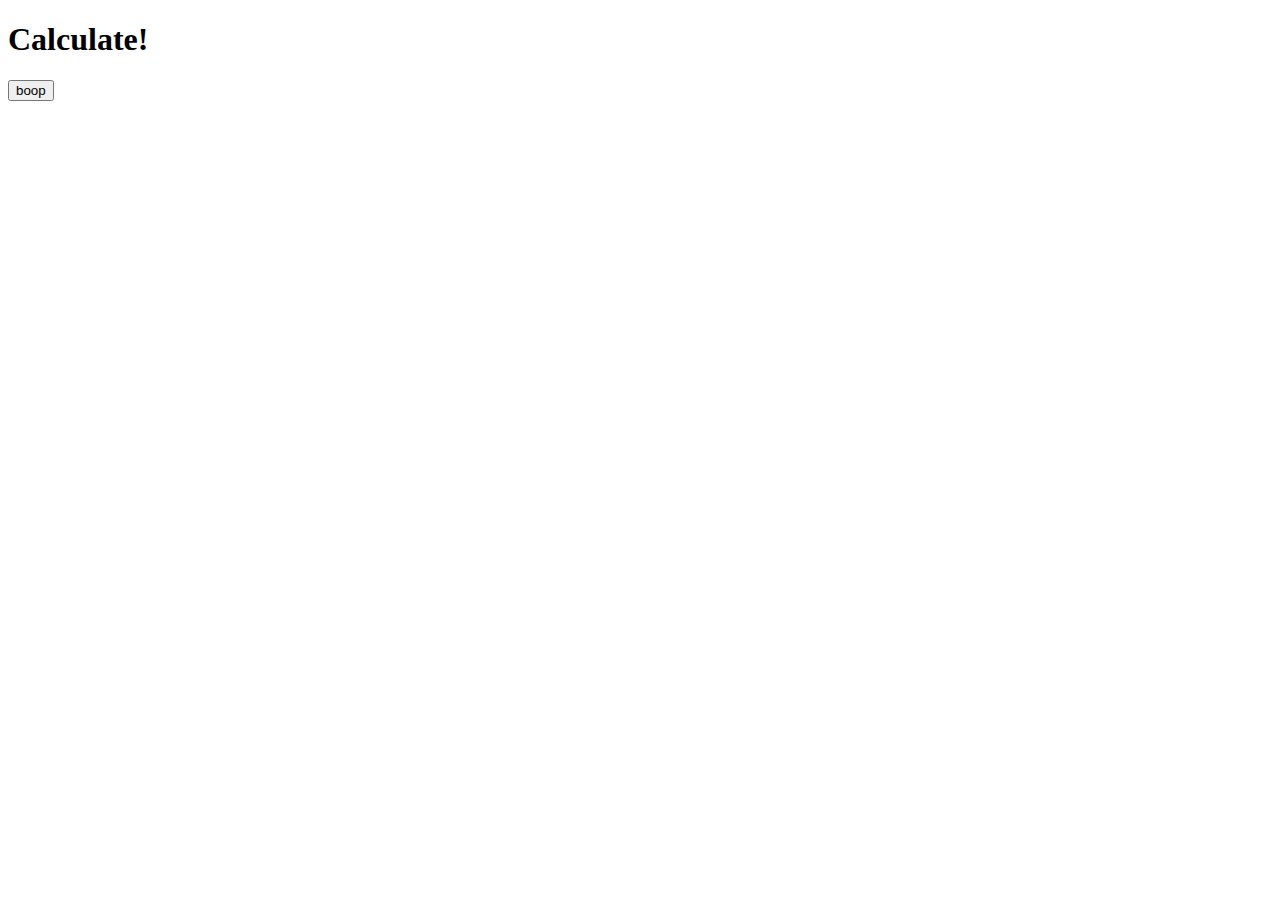
==== index.html @ 21aaf86d "Initial commit" ====
<!DOCTYPE HTML>
<html>
    <head>
        <meta charset="utf-8">
         <!-- bootstrap cdn -->
        <link rel="stylesheet" href="https://maxcdn.bootstrapcdn.com/bootstrap/4.0.0-beta/css/bootstrap.min.css" integrity="sha384-/Y6pD6FV/Vv2HJnA6t+vslU6fwYXjCFtcEpHbNJ0lyAFsXTsjBbfaDjzALeQsN6M" crossorigin="anonymous">
        <script src="https://code.jquery.com/jquery-3.2.1.slim.min.js" integrity="sha384-KJ3o2DKtIkvYIK3UENzmM7KCkRr/rE9/Qpg6aAZGJwFDMVNA/GpGFF93hXpG5KkN" crossorigin="anonymous"></script>
        <script src="https://cdnjs.cloudflare.com/ajax/libs/popper.js/1.11.0/umd/popper.min.js" integrity="sha384-b/U6ypiBEHpOf/4+1nzFpr53nxSS+GLCkfwBdFNTxtclqqenISfwAzpKaMNFNmj4" crossorigin="anonymous"></script>
        <script src="https://maxcdn.bootstrapcdn.com/bootstrap/4.0.0-beta/js/bootstrap.min.js" integrity="sha384-h0AbiXch4ZDo7tp9hKZ4TsHbi047NrKGLO3SEJAg45jXxnGIfYzk4Si90RDIqNm1" crossorigin="anonymous"></script>
        <!-- end bootstrap -->
        <link rel="stylesheet" href="resources/style.css" type="text/css">
        <title>Calculation Machine</title>
    </head>
    <body>
        <div class="jumbotron">
            <h1>Calculate!</h1>
        <button type="button" class="btn btn-primary" id="toggle">boop</button>
        </div>
        
        
        <script
  src="https://code.jquery.com/jquery-3.2.1.min.js"
  integrity="sha256-hwg4gsxgFZhOsEEamdOYGBf13FyQuiTwlAQgxVSNgt4="
  crossorigin="anonymous"></script>
        <script src="resources/main.js"></script> 
    </body>
</html>
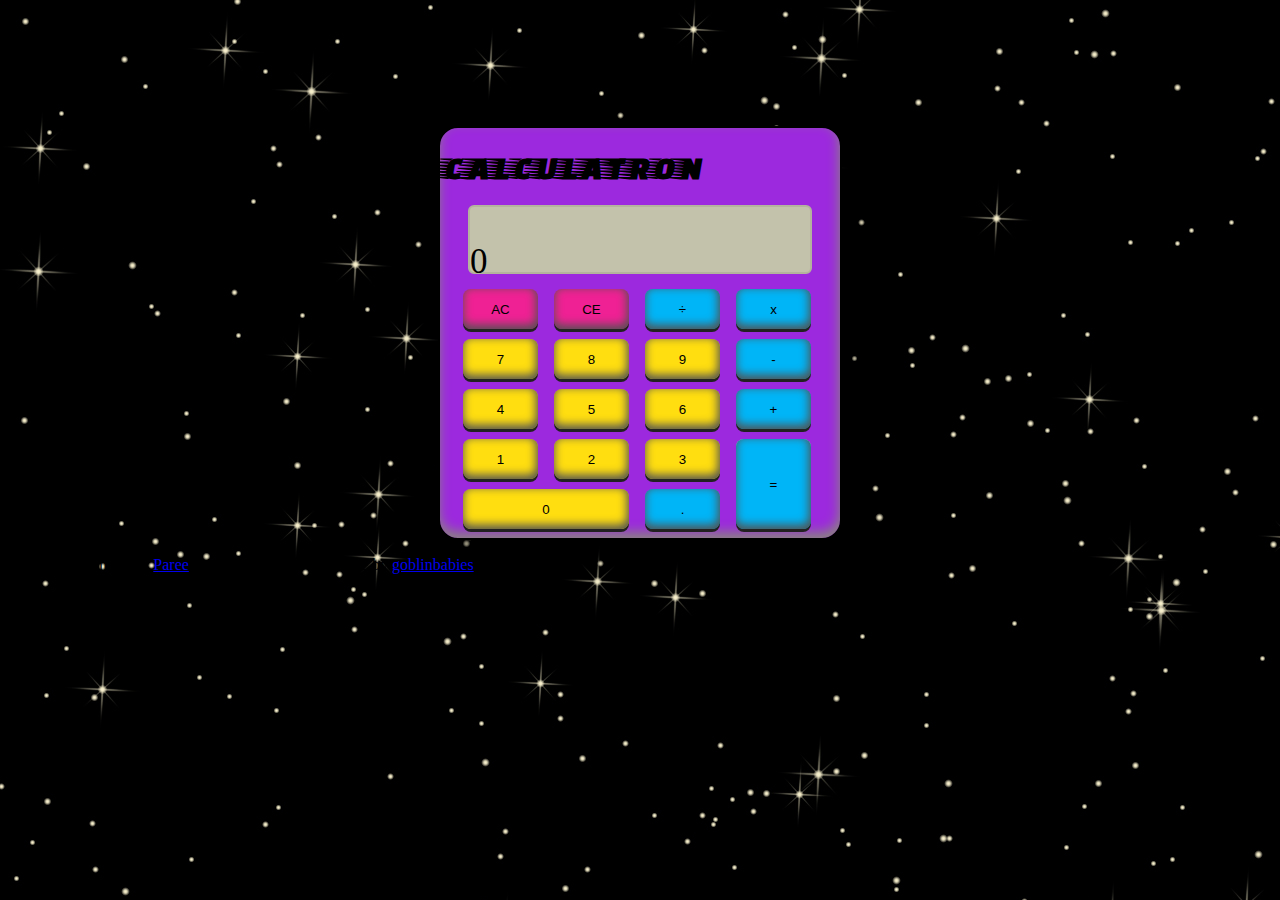
==== commit 70e0526b: "visual styling" ====
--- a/index.html
+++ b/index.html
@@ -1,27 +1,93 @@
-<!DOCTYPE HTML>
-<html>
-    <head>
-        <meta charset="utf-8">
-         <!-- bootstrap cdn -->
-        <link rel="stylesheet" href="https://maxcdn.bootstrapcdn.com/bootstrap/4.0.0-beta/css/bootstrap.min.css" integrity="sha384-/Y6pD6FV/Vv2HJnA6t+vslU6fwYXjCFtcEpHbNJ0lyAFsXTsjBbfaDjzALeQsN6M" crossorigin="anonymous">
-        <script src="https://code.jquery.com/jquery-3.2.1.slim.min.js" integrity="sha384-KJ3o2DKtIkvYIK3UENzmM7KCkRr/rE9/Qpg6aAZGJwFDMVNA/GpGFF93hXpG5KkN" crossorigin="anonymous"></script>
-        <script src="https://cdnjs.cloudflare.com/ajax/libs/popper.js/1.11.0/umd/popper.min.js" integrity="sha384-b/U6ypiBEHpOf/4+1nzFpr53nxSS+GLCkfwBdFNTxtclqqenISfwAzpKaMNFNmj4" crossorigin="anonymous"></script>
-        <script src="https://maxcdn.bootstrapcdn.com/bootstrap/4.0.0-beta/js/bootstrap.min.js" integrity="sha384-h0AbiXch4ZDo7tp9hKZ4TsHbi047NrKGLO3SEJAg45jXxnGIfYzk4Si90RDIqNm1" crossorigin="anonymous"></script>
-        <!-- end bootstrap -->
-        <link rel="stylesheet" href="resources/style.css" type="text/css">
-        <title>Calculation Machine</title>
-    </head>
-    <body>
-        <div class="jumbotron">
-            <h1>Calculate!</h1>
-        <button type="button" class="btn btn-primary" id="toggle">boop</button>
-        </div>
-        
-        
-        <script
-  src="https://code.jquery.com/jquery-3.2.1.min.js"
-  integrity="sha256-hwg4gsxgFZhOsEEamdOYGBf13FyQuiTwlAQgxVSNgt4="
-  crossorigin="anonymous"></script>
-        <script src="resources/main.js"></script> 
-    </body>
+
+<!doctype html>
+<html lang="en">
+  <head>
+    <title>Calculator</title>
+    <!-- Required meta tags -->
+    <meta charset="utf-8">
+    <meta name="viewport" content="width=device-width, initial-scale=1, shrink-to-fit=no">
+
+    <!-- Bootstrap CSS -->
+    <link rel="stylesheet" href="https://maxcdn.bootstrapcdn.com/bootstrap/4.0.0-beta.2/css/bootstrap.min.css" integrity="sha384-PsH8R72JQ3SOdhVi3uxftmaW6Vc51MKb0q5P2rRUpPvrszuE4W1povHYgTpBfshb" crossorigin="anonymous">
+      <link rel="stylesheet" href="resources/style.css" type="text/css">
+      <link href="https://fonts.googleapis.com/css?family=Faster+One" rel="stylesheet">
+  </head>
+  <body>
+      <div class="container">
+          <div id="calculator">
+              
+              <!-- Title -->
+              <div id="title" class="text-center">
+                <h1>CALCULATRON</h1>
+              </div>
+              
+              <!-- text entery box -->
+              
+                  
+                  <div id="entrybox" class="text-right">
+                    <div id="entry">
+                        <p id="answer">0</p>
+                      </div>
+                  </div>
+                  
+              
+              
+              
+              
+              
+              <!-- buttons -->
+              
+              <div id="buttons">
+                  
+              
+                <button type = "button" class = "btn danger"  value='ac'>AC</button>       
+                <button type = "button" class = "btn danger"  value='ce'>CE</button>
+                <button type = "button" class = "btn action" value='/'>&divide;</button>     
+                <button type = "button" class = "btn action" value='*'>x</button>
+                  
+                  
+               
+                <button type = "button" class ="btn number" value='7'>7</button>          
+                <button type = "button" class ="btn number" value='8'>8</button>
+                <button type = "button" class ="btn number" value='9'>9</button>
+                <button type = "button" class ="btn action" value='-'>-</button>
+                 
+                  
+                
+                <button type = "button" class ="btn number" value='4'>4</button>
+                <button type = "button" class ="btn number" value='5'>5</button>
+                <button type = "button" class ="btn number" value='6'>6</button>
+                <button type = "button" class = "btn action" value='+'>+</button>
+                  
+             
+                 
+                <button type = "button" class ="btn number" value='1'>1</button>  
+                <button type = "button" class ="btn number" value='2'>2</button>
+                <button type = "button" class ="btn number" value='3'>3</button>
+                <button type = "button" class='invisible'>N</button>
+                 
+                  
+                
+                <button type = "button" class ="btn number" id='zeroButton' value='0'>0</button>
+                <button type = "button" class ="btn action" value='.'>.</button>
+                <button type = "button" class ="btn action" id='equalButton' value='='>=</button>
+                  
+                  
+              </div>
+            <!-- end buttons -->
+              
+             <!--- end calculator --> 
+          </div>
+          <!-- end container -->
+          <div class="footer">
+          <p>Background image by <a href="https://www.flickr.com/photos/pareeerica/9616997915/">Paree</a>. Lisa Frank inspired palette by <a href="http://www.colourlovers.com/palette/340445/lisa_frank?c=1">goblinbabies</a>. </p>
+          </div>
+      </div>
+
+    <!-- Optional JavaScript -->
+    <!-- jQuery first, then Popper.js, then Bootstrap JS -->
+    <script src="https://code.jquery.com/jquery-3.2.1.slim.min.js" integrity="sha384-KJ3o2DKtIkvYIK3UENzmM7KCkRr/rE9/Qpg6aAZGJwFDMVNA/GpGFF93hXpG5KkN" crossorigin="anonymous"></script>
+    <script src="https://cdnjs.cloudflare.com/ajax/libs/popper.js/1.12.3/umd/popper.min.js" integrity="sha384-vFJXuSJphROIrBnz7yo7oB41mKfc8JzQZiCq4NCceLEaO4IHwicKwpJf9c9IpFgh" crossorigin="anonymous"></script>
+    <script src="https://maxcdn.bootstrapcdn.com/bootstrap/4.0.0-beta.2/js/bootstrap.min.js" integrity="sha384-alpBpkh1PFOepccYVYDB4do5UnbKysX5WZXm3XxPqe5iKTfUKjNkCk9SaVuEZflJ" crossorigin="anonymous"></script>
+  </body>
 </html>--- a/resources/style.css
+++ b/resources/style.css
@@ -0,0 +1,89 @@
+body {
+    background-image: url(images/starry-sky-by-paree.jpg);
+}
+
+h1 {
+    font-family: 'Faster One', cursive;
+    color: black;
+}
+
+#calculator {
+  height: 410px;
+  width: 400px;
+  margin-top: 10%;
+  margin-left: auto;
+  margin-right: auto;
+  background-color: #9C29DE;
+  border: 2px solid black;
+  border-radius: 20px;
+  box-shadow: 7px 10px 34px 1px rgba(0, 0, 0, 0.68), inset -1px -6px 12px 0.1px #89847e;
+}
+
+
+#entrybox {
+  width: 85%;
+  height: 65px;
+  margin-left: auto;
+  margin-right: auto;
+  border: 2px solid #b4b39d;
+  border-radius: 6px;
+  background-color: #c3c2ab;
+}
+
+#entry {
+  margin-right: 10px;
+  font-size: 35px;
+}
+
+
+
+#buttons {
+  font-size: 16px;
+  font-weight: bold;
+  color: #fff;
+  position: absolute;
+  display: inline-block;
+  width: 380px;
+  height: auto;
+  margin-top: 15px;
+  margin-left: 15px;
+}
+
+button {
+  border-radius: 8px;
+  border: none;
+  /* background-color: #3a3a3a; */
+  margin: 0 4px 10px 8px;
+  height: 40px;
+  width: 75px;
+  box-shadow: 0px 3px 0px 0px #222121, inset -1px -3px 10px 1px #515151;
+}
+
+#equalButton {
+  position: absolute;
+  margin-left: 12px;
+  margin-top: -50px;
+  height: 90px;
+}
+
+#zeroButton {
+  width: 166px;
+}
+
+/*lisa frank color palette from http://www.colourlovers.com/palette/340445/lisa_frank?c=1 */
+
+
+.danger {
+    background-color: #EF2194;
+    /*lisa frank palette: trapper keeper*/
+}
+
+.action {
+    background-color: #00B5F7;
+    /*lisa frank palette: bright */
+}
+
+.number {
+    background-color: #FFDE10;
+    /*lisa frank palette: goodday */
+}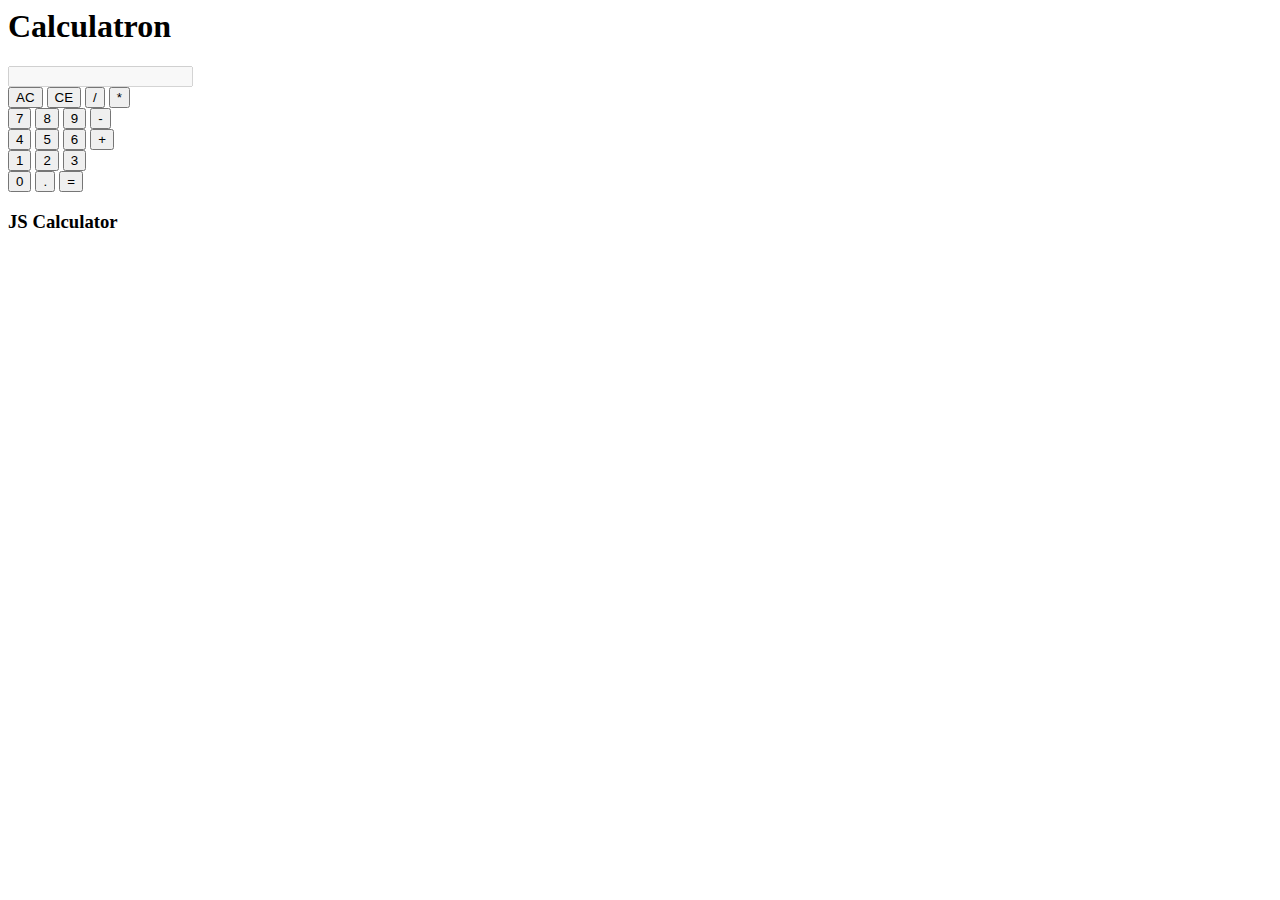
==== commit d26bd1ef: "tore it all down for a non jqury version instead" ====
--- a/index.html
+++ b/index.html
@@ -1,93 +1,33 @@
-
-<!doctype html>
-<html lang="en">
-  <head>
-    <title>Calculator</title>
-    <!-- Required meta tags -->
-    <meta charset="utf-8">
-    <meta name="viewport" content="width=device-width, initial-scale=1, shrink-to-fit=no">
-
-    <!-- Bootstrap CSS -->
-    <link rel="stylesheet" href="https://maxcdn.bootstrapcdn.com/bootstrap/4.0.0-beta.2/css/bootstrap.min.css" integrity="sha384-PsH8R72JQ3SOdhVi3uxftmaW6Vc51MKb0q5P2rRUpPvrszuE4W1povHYgTpBfshb" crossorigin="anonymous">
-      <link rel="stylesheet" href="resources/style.css" type="text/css">
-      <link href="https://fonts.googleapis.com/css?family=Faster+One" rel="stylesheet">
-  </head>
-  <body>
-      <div class="container">
-          <div id="calculator">
-              
-              <!-- Title -->
-              <div id="title" class="text-center">
-                <h1>CALCULATRON</h1>
-              </div>
-              
-              <!-- text entery box -->
-              
-                  
-                  <div id="entrybox" class="text-right">
-                    <div id="entry">
-                        <p id="answer">0</p>
-                      </div>
-                  </div>
-                  
-              
-              
-              
-              
-              
-              <!-- buttons -->
-              
-              <div id="buttons">
-                  
-              
-                <button type = "button" class = "btn danger"  value='ac'>AC</button>       
-                <button type = "button" class = "btn danger"  value='ce'>CE</button>
-                <button type = "button" class = "btn action" value='/'>&divide;</button>     
-                <button type = "button" class = "btn action" value='*'>x</button>
-                  
-                  
-               
-                <button type = "button" class ="btn number" value='7'>7</button>          
-                <button type = "button" class ="btn number" value='8'>8</button>
-                <button type = "button" class ="btn number" value='9'>9</button>
-                <button type = "button" class ="btn action" value='-'>-</button>
-                 
-                  
-                
-                <button type = "button" class ="btn number" value='4'>4</button>
-                <button type = "button" class ="btn number" value='5'>5</button>
-                <button type = "button" class ="btn number" value='6'>6</button>
-                <button type = "button" class = "btn action" value='+'>+</button>
-                  
-             
-                 
-                <button type = "button" class ="btn number" value='1'>1</button>  
-                <button type = "button" class ="btn number" value='2'>2</button>
-                <button type = "button" class ="btn number" value='3'>3</button>
-                <button type = "button" class='invisible'>N</button>
-                 
-                  
-                
-                <button type = "button" class ="btn number" id='zeroButton' value='0'>0</button>
-                <button type = "button" class ="btn action" value='.'>.</button>
-                <button type = "button" class ="btn action" id='equalButton' value='='>=</button>
-                  
-                  
-              </div>
-            <!-- end buttons -->
-              
-             <!--- end calculator --> 
-          </div>
-          <!-- end container -->
-          <div class="footer">
-          <p>Background image by <a href="https://www.flickr.com/photos/pareeerica/9616997915/">Paree</a>. Lisa Frank inspired palette by <a href="http://www.colourlovers.com/palette/340445/lisa_frank?c=1">goblinbabies</a>. </p>
-          </div>
-      </div>
-
-    <!-- Optional JavaScript -->
-    <!-- jQuery first, then Popper.js, then Bootstrap JS -->
-    <script src="https://code.jquery.com/jquery-3.2.1.slim.min.js" integrity="sha384-KJ3o2DKtIkvYIK3UENzmM7KCkRr/rE9/Qpg6aAZGJwFDMVNA/GpGFF93hXpG5KkN" crossorigin="anonymous"></script>
-    <script src="https://cdnjs.cloudflare.com/ajax/libs/popper.js/1.12.3/umd/popper.min.js" integrity="sha384-vFJXuSJphROIrBnz7yo7oB41mKfc8JzQZiCq4NCceLEaO4IHwicKwpJf9c9IpFgh" crossorigin="anonymous"></script>
-    <script src="https://maxcdn.bootstrapcdn.com/bootstrap/4.0.0-beta.2/js/bootstrap.min.js" integrity="sha384-alpBpkh1PFOepccYVYDB4do5UnbKysX5WZXm3XxPqe5iKTfUKjNkCk9SaVuEZflJ" crossorigin="anonymous"></script>
-  </body>
+<html>
+<h1>Calculatron</h1>
+    <div id='calc'>
+        <form>
+        <input type='text' id='display' disabled>
+            <br>
+            <input type='button' class= 'danger' value='AC' id='keys' onclick='addToScreen("clear")'>
+            <input type='button' class = 'danger' value='CE' id='keys' onclick='backspace()'>
+            <input type='button' value='/' id='keys' onclick='addToScreen("/")'>
+            <input type='button' value='*' id='keys' onclick='addToScreen("*")'>
+            <br>
+            <input type='button' value='7' id='keys' onclick='addToScreen("7")'>
+            <input type='button' value='8' id='keys' onclick='addToScreen("8")'>
+            <input type='button' value='9' id='keys' onclick='addToScreen("9")'>
+            <input type='button' value='-' id='keys' onclick='addToScreen("-")'>
+            <br>
+            <input type='button' value='4' id='keys' onclick='addToScreen("4")'>
+            <input type='button' value='5' id='keys' onclick='addToScreen("5")'>
+            <input type='button' value='6' id='keys' onclick='addToScreen("6")'>
+            <input type='button' value='+' id='keys' onclick='addToScreen("+")'>
+            <br>
+            <input type='button' value='1' id='keys' onclick='addToScreen("1")'>
+            <input type='button' value='2' id='keys' onclick='addToScreen("2")'>
+            <input type='button' value='3' id='keys' onclick='addToScreen("3")'>
+            <br> 
+            <input type='button' value='0' id='keys' onclick='addToScreen("0")'>
+            <input type='button' value='.' id='keys' onclick='addToScreen(".")'>
+            <input type='button' value='=' id='equals' onclick='equal("=")'>
+        </form>
+            <h3>JS Calculator</h3>
+            
+    </div>
 </html>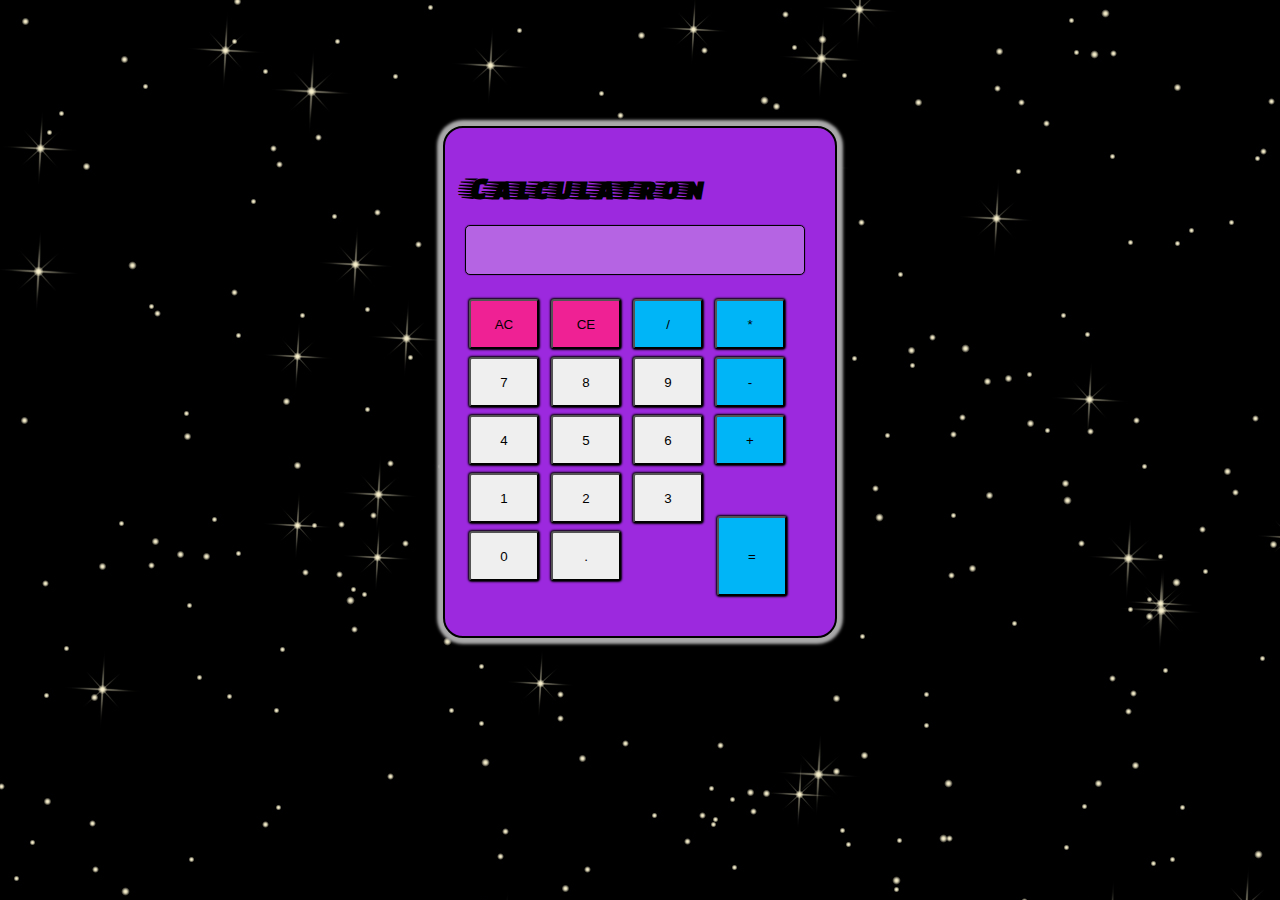
==== commit 2ecb2901: "minimum viable calculator" ====
--- a/index.html
+++ b/index.html
@@ -1,33 +1,42 @@
 <html>
-<h1>Calculatron</h1>
-    <div id='calc'>
-        <form>
-        <input type='text' id='display' disabled>
-            <br>
-            <input type='button' class= 'danger' value='AC' id='keys' onclick='addToScreen("clear")'>
-            <input type='button' class = 'danger' value='CE' id='keys' onclick='backspace()'>
-            <input type='button' value='/' id='keys' onclick='addToScreen("/")'>
-            <input type='button' value='*' id='keys' onclick='addToScreen("*")'>
-            <br>
-            <input type='button' value='7' id='keys' onclick='addToScreen("7")'>
-            <input type='button' value='8' id='keys' onclick='addToScreen("8")'>
-            <input type='button' value='9' id='keys' onclick='addToScreen("9")'>
-            <input type='button' value='-' id='keys' onclick='addToScreen("-")'>
-            <br>
-            <input type='button' value='4' id='keys' onclick='addToScreen("4")'>
-            <input type='button' value='5' id='keys' onclick='addToScreen("5")'>
-            <input type='button' value='6' id='keys' onclick='addToScreen("6")'>
-            <input type='button' value='+' id='keys' onclick='addToScreen("+")'>
-            <br>
-            <input type='button' value='1' id='keys' onclick='addToScreen("1")'>
-            <input type='button' value='2' id='keys' onclick='addToScreen("2")'>
-            <input type='button' value='3' id='keys' onclick='addToScreen("3")'>
-            <br> 
-            <input type='button' value='0' id='keys' onclick='addToScreen("0")'>
-            <input type='button' value='.' id='keys' onclick='addToScreen(".")'>
-            <input type='button' value='=' id='equals' onclick='equal("=")'>
-        </form>
-            <h3>JS Calculator</h3>
-            
-    </div>
+    <head>
+        <link rel="stylesheet" href="resources/style.css" type="text/css">
+        <link href="https://fonts.googleapis.com/css?family=Faster+One" rel="stylesheet">
+    </head>
+    <body>
+        
+        <div id='calc'>
+            <h1>Calculatron</h1>
+            <form>
+            <input type='text' id='display' disabled>
+                <br>
+                <input type='button' class= 'danger' value='AC' id='keys' onclick='addToScreen("ac")'>
+                <input type='button' class = 'danger' value='CE' id='keys' onclick='backspace()'>
+                <input type='button' class='action' value='/' id='keys' onclick='addToScreen("/")'>
+                <input type='button' class='action' value='*' id='keys' onclick='addToScreen("*")'>
+                <br>
+                <input type='button' value='7' id='keys' onclick='addToScreen("7")'>
+                <input type='button' value='8' id='keys' onclick='addToScreen("8")'>
+                <input type='button' value='9' id='keys' onclick='addToScreen("9")'>
+                <input type='button' class='action' value='-' id='keys' onclick='addToScreen("-")'>
+                <br>
+                <input type='button' value='4' id='keys' onclick='addToScreen("4")'>
+                <input type='button' value='5' id='keys' onclick='addToScreen("5")'>
+                <input type='button' value='6' id='keys' onclick='addToScreen("6")'>
+                <input type='button' class='action' value='+' id='keys' onclick='addToScreen("+")'>
+                <br>
+                <input type='button' value='1' id='keys' onclick='addToScreen("1")'>
+                <input type='button' value='2' id='keys' onclick='addToScreen("2")'>
+                <input type='button' value='3' id='keys' onclick='addToScreen("3")'>
+                
+                <br> 
+                <input type='button' value='0' id='keys' onclick='addToScreen("0")'>
+                <input type='button' value='.' id='keys' onclick='addToScreen(".")'>
+                <input type='button' class='action' value='=' id='equals' onclick='answer()'>
+            </form>
+                
+
+        </div>
+        <script src="resources/main.js"></script>
+    </body>
 </html>--- a/resources/style.css
+++ b/resources/style.css
@@ -0,0 +1,80 @@
+body {
+    background-image: url(images/starry-sky-by-paree.jpg);
+}
+
+h1 {
+    font-family: 'Faster One', cursive;
+    color: black;
+   
+}
+
+#calc {
+  height: 250x;
+  width: 350px;
+  margin-top: 10%;
+  margin-left: auto;
+  margin-right: auto;
+  background-color: #9C29DE;
+  border: 2px solid black;
+  padding: 20px;
+  border-radius: 20px;
+  box-shadow: 0px 0px 3px 6px darkgray;
+}
+
+
+#display {
+    margin-bottom: 20px;
+    height: 50px;
+    width: 17em;
+    border: 1px solid black;
+    border-radius: 5px;
+    box-shadow: 0px 0px 1px black;
+    text-align: right;
+    font: 20px bold;
+}
+
+#keys {
+    width: 70px;
+    height: 50px;
+    margin: 4px;
+    box-shadow: 0px 0px 2px 1px black;
+    border-radius: 3px;
+    outline: none;
+}
+
+#equals {
+    width: 70px;
+    height: 80px;
+    margin: -30px 4px 4px 88px;
+    box-shadow: 0px 0px 2px 1px black;
+    border-radius: 3px;
+    outline: none;
+}
+
+
+
+/*lisa frank color palette from http://www.colourlovers.com/palette/340445/lisa_frank?c=1 */
+
+
+.danger {
+    background-color: #EF2194;
+    /*lisa frank palette: trapper keeper*/
+}
+
+.action {
+    background-color: #00B5F7;
+    /*lisa frank palette: bright */
+}
+
+.number {
+    background-color: #FFDE10;
+    /*lisa frank palette: goodday */
+}
+
+.footer {
+  width: 400px;
+  margin-top: 20%;
+  margin-left: auto;
+  margin-right: auto;
+  color: lightgray;
+}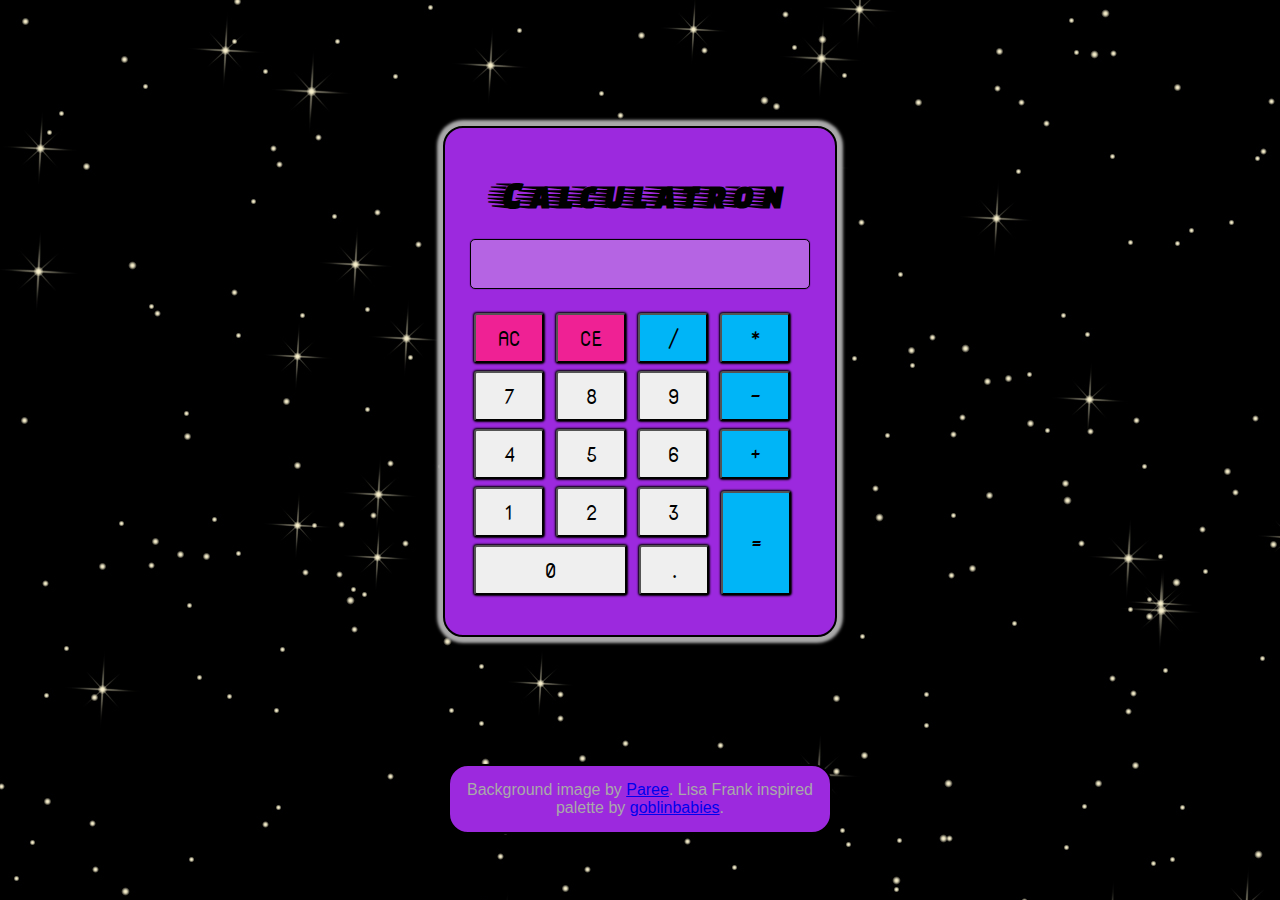
==== commit 20efcae0: "improved calculator display" ====
--- a/index.html
+++ b/index.html
@@ -1,41 +1,47 @@
 <html>
     <head>
+        <title>Calculatron</title>
         <link rel="stylesheet" href="resources/style.css" type="text/css">
         <link href="https://fonts.googleapis.com/css?family=Faster+One" rel="stylesheet">
+        <link href="https://fonts.googleapis.com/css?family=Nova+Mono" rel="stylesheet">
     </head>
     <body>
         
         <div id='calc'>
-            <h1>Calculatron</h1>
-            <form>
-            <input type='text' id='display' disabled>
-                <br>
-                <input type='button' class= 'danger' value='AC' id='keys' onclick='addToScreen("ac")'>
-                <input type='button' class = 'danger' value='CE' id='keys' onclick='backspace()'>
-                <input type='button' class='action' value='/' id='keys' onclick='addToScreen("/")'>
-                <input type='button' class='action' value='*' id='keys' onclick='addToScreen("*")'>
-                <br>
-                <input type='button' value='7' id='keys' onclick='addToScreen("7")'>
-                <input type='button' value='8' id='keys' onclick='addToScreen("8")'>
-                <input type='button' value='9' id='keys' onclick='addToScreen("9")'>
-                <input type='button' class='action' value='-' id='keys' onclick='addToScreen("-")'>
-                <br>
-                <input type='button' value='4' id='keys' onclick='addToScreen("4")'>
-                <input type='button' value='5' id='keys' onclick='addToScreen("5")'>
-                <input type='button' value='6' id='keys' onclick='addToScreen("6")'>
-                <input type='button' class='action' value='+' id='keys' onclick='addToScreen("+")'>
-                <br>
-                <input type='button' value='1' id='keys' onclick='addToScreen("1")'>
-                <input type='button' value='2' id='keys' onclick='addToScreen("2")'>
-                <input type='button' value='3' id='keys' onclick='addToScreen("3")'>
-                
-                <br> 
-                <input type='button' value='0' id='keys' onclick='addToScreen("0")'>
-                <input type='button' value='.' id='keys' onclick='addToScreen(".")'>
-                <input type='button' class='action' value='=' id='equals' onclick='answer()'>
-            </form>
-                
+            <div id='innercalc'>
+                <h1>Calculatron</h1>
+                <form>
+                <input type='text' id='display' disabled>
+                    <br>
+                    <input type='button' class= 'danger keys' value='AC' onclick='addToScreen("ac")'>
+                    <input type='button' class = 'danger keys' value='CE' onclick='backspace()'>
+                    <input type='button' class='action keys' value='/' onclick='addToScreen("/")'>
+                    <input type='button' class='action keys' value='*' onclick='addToScreen("*")'>
+                    <br>
+                    <input type='button' value='7' class = 'keys' onclick='addToScreen("7")'>
+                    <input type='button' value='8' class = 'keys' onclick='addToScreen("8")'>
+                    <input type='button' value='9' class = 'keys' onclick='addToScreen("9")'>
+                    <input type='button' class='action keys' value='-' onclick='addToScreen("-")'>
+                    <br>
+                    <input type='button' value='4' class = 'keys' onclick='addToScreen("4")'>
+                    <input type='button' value='5' class = 'keys' onclick='addToScreen("5")'>
+                    <input type='button' value='6' class = 'keys' onclick='addToScreen("6")'>
+                    <input type='button' class='action keys' value='+' onclick='addToScreen("+")'>
+                    <br>
+                    <input type='button' value='1' class = 'keys' onclick='addToScreen("1")'>
+                    <input type='button' value='2' class = 'keys' onclick='addToScreen("2")'>
+                    <input type='button' value='3' class = 'keys' onclick='addToScreen("3")'>
 
+                    <br> 
+                    <input type='button' value='0' id='zero' onclick='addToScreen("0")'>
+                    <input type='button' value='.' class  = 'keys' onclick='addToScreen(".")'>
+                    <input type='button' class='action' value='=' id='equals' onclick='answer()'>
+                </form>
+            </div>
+
+        </div>
+        <div class='footer'>
+        Background image by <a href="https://www.flickr.com/photos/pareeerica/9616997915/">Paree</a>. Lisa Frank inspired palette by <a href="http://www.colourlovers.com/palette/340445/lisa_frank?c=1">goblinbabies</a>. 
         </div>
         <script src="resources/main.js"></script>
     </body>
--- a/resources/style.css
+++ b/resources/style.css
@@ -1,10 +1,13 @@
 body {
     background-image: url(images/starry-sky-by-paree.jpg);
+    
 }
 
 h1 {
     font-family: 'Faster One', cursive;
+    font-size: 38px;
     color: black;
+    text-align: center;
    
 }
 
@@ -19,6 +22,12 @@
   padding: 20px;
   border-radius: 20px;
   box-shadow: 0px 0px 3px 6px darkgray;
+    
+}
+
+#innercalc {
+    width: 340px;
+    margin: auto;
 }
 
 
@@ -31,26 +40,42 @@
     box-shadow: 0px 0px 1px black;
     text-align: right;
     font: 20px bold;
+    font-family: 'Nova Mono', monospace;
 }
 
-#keys {
+.keys {
     width: 70px;
     height: 50px;
     margin: 4px;
     box-shadow: 0px 0px 2px 1px black;
     border-radius: 3px;
     outline: none;
+    font: 20px bold;
+    font-family: 'Nova Mono', monospace;
 }
 
 #equals {
+    position: absolute;
     width: 70px;
-    height: 80px;
-    margin: -30px 4px 4px 88px;
+    height: 104px;
+    margin: -50px 4px 4px 8px;
     box-shadow: 0px 0px 2px 1px black;
     border-radius: 3px;
     outline: none;
+    font: 20px bold;
+    font-family: 'Nova Mono', monospace;
 }
 
+#zero {
+    width: 153px;
+    height: 50px;
+    margin: 4px;
+    box-shadow: 0px 0px 2px 1px black;
+    border-radius: 3px;
+    outline: none;
+    font: 20px bold;
+    font-family: 'Nova Mono', monospace;
+}
 
 
 /*lisa frank color palette from http://www.colourlovers.com/palette/340445/lisa_frank?c=1 */
@@ -72,9 +97,15 @@
 }
 
 .footer {
-  width: 400px;
-  margin-top: 20%;
+  width: 350px;
+  margin-top: 10%;
   margin-left: auto;
   margin-right: auto;
-  color: lightgray;
+  background-color: #9C29DE;
+  border: 2px solid black;
+  padding: 15px;
+  border-radius: 20px;
+  color: darkgray;
+  text-align: center;
+    font-family: sans-serif;
 }